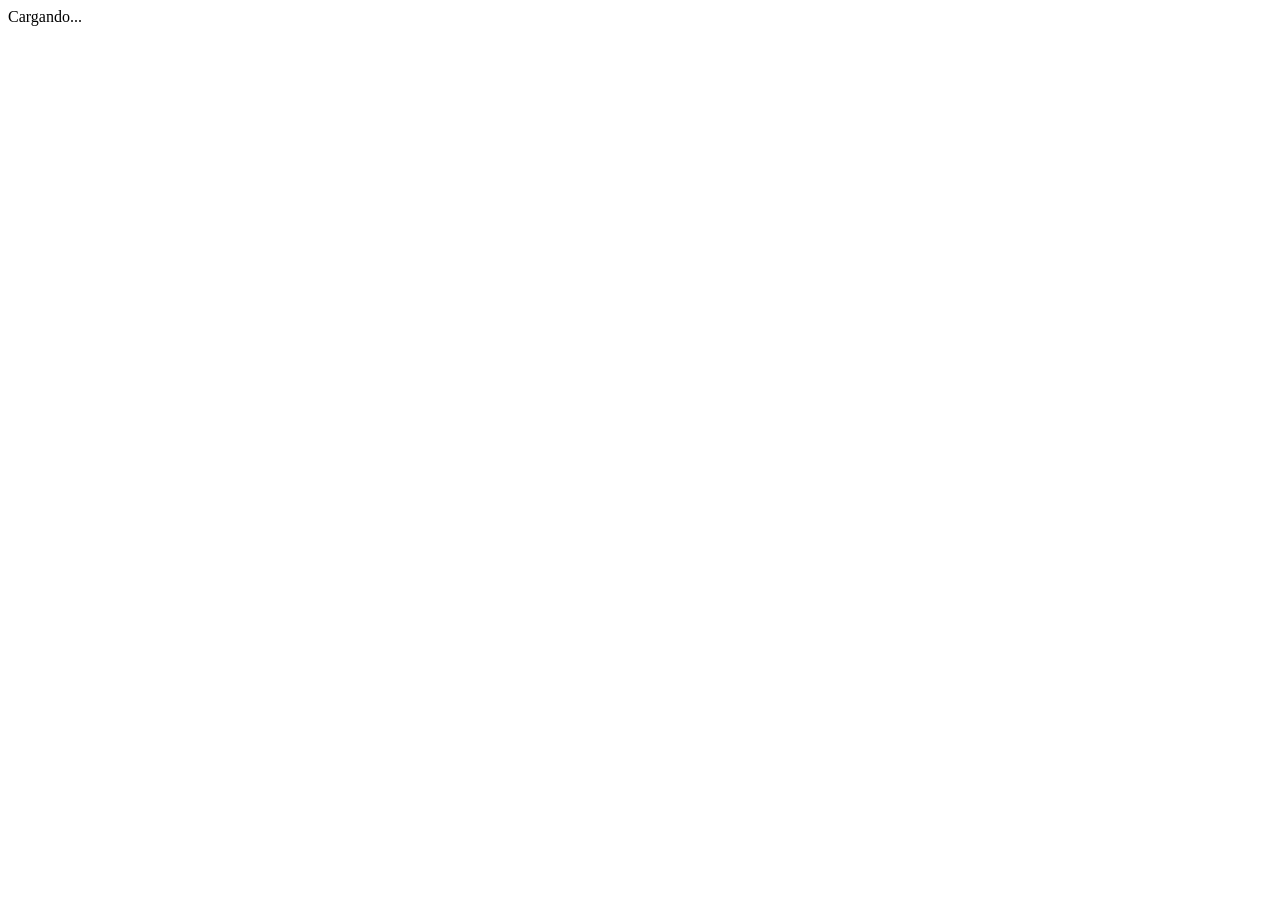
==== index.html @ 90dd74ba "Deploying to gh-pages from @ FedeCF03/Portfolio@6a8579803e5b51f67c76b9cbc4c2edbcc74ea799 🚀" ====
<!DOCTYPE html>
<html lang="es">

<head>
    <meta charset="utf-8" />
    <meta name="viewport" content="width=device-width, initial-scale=1.0" />
    <base href="/Portfolio/" />
    <link rel="stylesheet" href="app.css" />
    <link rel="stylesheet" href="FedePortfolio.Web.styles.css" />
    <link rel="icon" type="image/svg+xml" href="favicon.svg" />
    <meta name="description" content="Federico Caltabiano — Estudiante de Informática." />
    <meta name="author" content="Federico Caltabiano" />
    <meta property="og:title" content="Federico Caltabiano" />
    <meta property="og:description"
        content="Estudiante de informática construyendo infraestructura, redes y herramientas en La Plata." />
    <meta property="og:type" content="website" />
    <meta name="theme-color" content="#ffffff" />
    <title>Federico Caltabiano</title>
</head>

<body>
    <div id="app">Cargando...</div>

    <script src="_framework/blazor.webassembly.js"></script>
</body>

</html>
---- app.css ----
:root {
  --color-bg: #ffffff;
  --color-fg: #0a0a0a;
  --color-fg-muted: #6b6b6b;
  --color-fg-subtle: #9a9a9a;
  --color-border: #e5e5e5;
  --color-border-strong: #d4d4d4;
  --color-border-faint: #f0f0f0;
  --color-hover: #171717;
  --color-link: #0a0a0a;
  --color-code-bg: #f5f5f5;
  --color-code-fg: #1a1a1a;
  --color-selection-bg: #0a0a0a;
  --color-selection-fg: #ffffff;

  --font-sans: ui-sans-serif, -apple-system, BlinkMacSystemFont, "Inter", "Segoe UI", system-ui, "Helvetica Neue", Arial, sans-serif;
  --font-mono: ui-monospace, "JetBrains Mono", "SF Mono", Menlo, Monaco, Consolas, "Liberation Mono", "Courier New", monospace;

  --text-xs: 0.75rem;
  --text-sm: 0.8125rem;
  --text-base: 0.9375rem;
  --text-md: 1rem;
  --text-lg: 1.125rem;
  --text-xl: 1.5rem;
  --text-2xl: 2rem;
  --text-3xl: 2.75rem;
  --text-4xl: 3.75rem;

  --leading-tight: 1.1;
  --leading-snug: 1.25;
  --leading-normal: 1.5;
  --leading-relaxed: 1.65;

  --space-1: 0.25rem;
  --space-2: 0.5rem;
  --space-3: 0.75rem;
  --space-4: 1rem;
  --space-5: 1.25rem;
  --space-6: 1.5rem;
  --space-8: 2rem;
  --space-10: 2.5rem;
  --space-12: 3rem;
  --space-16: 4rem;
  --space-20: 5rem;
  --space-24: 6rem;

  --max-w-prose: 42rem;
  --max-w-content: 56rem;
  --border-thin: 1px solid var(--color-border);
  --border-thin-strong: 1px solid var(--color-border-strong);
}

*, *::before, *::after { box-sizing: border-box; }

html, body {
  margin: 0;
  padding: 0;
  background: var(--color-bg);
  color: var(--color-fg);
  font-family: var(--font-sans);
  font-size: var(--text-base);
  line-height: var(--leading-normal);
  -webkit-font-smoothing: antialiased;
  -moz-osx-font-smoothing: grayscale;
  text-rendering: optimizeLegibility;
  font-feature-settings: "ss01", "cv11";
}

::selection {
  background: var(--color-selection-bg);
  color: var(--color-selection-fg);
}

h1, h2, h3, h4, h5, h6 {
  margin: 0;
  font-weight: 600;
  letter-spacing: -0.02em;
  line-height: var(--leading-tight);
  color: var(--color-fg);
}

h1 { font-size: var(--text-3xl); font-weight: 700; letter-spacing: -0.035em; }
h2 { font-size: var(--text-lg); font-weight: 600; letter-spacing: -0.015em; }
h3 { font-size: var(--text-md); font-weight: 600; }
h4 { font-size: var(--text-base); font-weight: 600; }

p { margin: 0 0 var(--space-4) 0; }
p:last-child { margin-bottom: 0; }

a {
  color: var(--color-link);
  text-decoration: underline;
  text-underline-offset: 3px;
  text-decoration-thickness: 1px;
  text-decoration-color: var(--color-border-strong);
  transition: text-decoration-thickness 120ms ease, color 120ms ease, text-decoration-color 120ms ease;
}

a:hover, a:focus-visible {
  text-decoration-thickness: 2px;
  text-decoration-color: var(--color-fg);
  color: var(--color-hover);
  outline: none;
}

a:focus-visible {
  outline: 2px solid var(--color-fg);
  outline-offset: 2px;
  border-radius: 2px;
}

hr {
  border: 0;
  border-top: var(--border-thin);
  margin: var(--space-16) 0;
}

ul, ol {
  margin: 0;
  padding: 0;
  list-style: none;
}

code, kbd, pre, samp {
  font-family: var(--font-mono);
  font-size: 0.875em;
}

code {
  background: var(--color-code-bg);
  padding: 0.1em 0.35em;
  border-radius: 2px;
  color: var(--color-code-fg);
}

pre {
  margin: 0 0 var(--space-4) 0;
  padding: var(--space-4);
  background: var(--color-code-bg);
  border: var(--border-thin);
  border-radius: 2px;
  overflow-x: auto;
  line-height: var(--leading-snug);
}

pre code {
  background: transparent;
  padding: 0;
  border-radius: 0;
  font-size: var(--text-sm);
}

blockquote {
  margin: 0 0 var(--space-4) 0;
  padding: 0 0 0 var(--space-4);
  border-left: 2px solid var(--color-fg);
  color: var(--color-fg-muted);
  font-style: italic;
}

img, svg {
  max-width: 100%;
  height: auto;
  display: block;
}

button {
  font-family: inherit;
  font-size: inherit;
  color: inherit;
  background: none;
  border: 0;
  padding: 0;
  cursor: pointer;
}

.container {
  max-width: var(--max-w-content);
  margin: 0 auto;
  padding-inline: clamp(1rem, 4vw, 2rem);
}

.visually-hidden {
  position: absolute;
  width: 1px;
  height: 1px;
  padding: 0;
  margin: -1px;
  overflow: hidden;
  clip: rect(0, 0, 0, 0);
  white-space: nowrap;
  border: 0;
}

@media (max-width: 640px) {
  h1 { font-size: var(--text-2xl); }
  hr { margin: var(--space-12) 0; }
}
---- FedePortfolio.Web.styles.css ----
/* /Components/Layout/MainLayout.razor.rz.scp.css */
.site-header[b-6e2yhaq7nm] {
  border-bottom: var(--border-thin);
  position: sticky;
  top: 0;
  background: var(--color-bg);
  z-index: 10;
}

.site-header__inner[b-6e2yhaq7nm] {
  display: flex;
  align-items: baseline;
  justify-content: space-between;
  padding-block: var(--space-4);
  gap: var(--space-6);
}

.site-name[b-6e2yhaq7nm] {
  font-weight: 600;
  text-decoration: none;
  letter-spacing: -0.02em;
  color: var(--color-fg);
  font-size: var(--text-base);
}

.site-name:hover[b-6e2yhaq7nm] {
  text-decoration: underline;
  text-decoration-thickness: 1px;
  text-underline-offset: 4px;
}

.site-nav[b-6e2yhaq7nm] {
  display: flex;
  gap: var(--space-5);
  font-size: var(--text-sm);
}

.site-nav a[b-6e2yhaq7nm] {
  color: var(--color-fg-muted);
  text-decoration: none;
}

.site-nav a:hover[b-6e2yhaq7nm], .site-nav a:focus-visible[b-6e2yhaq7nm] {
  color: var(--color-fg);
  text-decoration: underline;
  text-underline-offset: 4px;
}

.site-main[b-6e2yhaq7nm] {
  padding-block: var(--space-12) var(--space-20);
  min-height: calc(100vh - 4rem - 4rem);
}

.site-footer[b-6e2yhaq7nm] {
  border-top: var(--border-thin);
  font-size: var(--text-xs);
  color: var(--color-fg-muted);
}

.site-footer__inner[b-6e2yhaq7nm] {
  display: flex;
  align-items: center;
  justify-content: space-between;
  padding-block: var(--space-4);
  gap: var(--space-4);
  font-family: var(--font-mono);
  flex-wrap: wrap;
}

.site-footer__col[b-6e2yhaq7nm] {
  display: inline-flex;
  align-items: center;
  gap: var(--space-2);
}

.site-footer a[b-6e2yhaq7nm] {
  color: var(--color-fg-muted);
  text-decoration: none;
}

.site-footer a:hover[b-6e2yhaq7nm] {
  color: var(--color-fg);
}

@media (max-width: 540px) {
  .site-header__inner[b-6e2yhaq7nm] { flex-direction: column; align-items: flex-start; gap: var(--space-3); }
  .site-footer__inner[b-6e2yhaq7nm] { flex-direction: column; align-items: flex-start; }
}
/* /Components/Pages/Error.razor.rz.scp.css */
.error-page[b-ncwd3dxemg] {
  padding-block: var(--space-20);
  text-align: left;
}

.error-page__code[b-ncwd3dxemg] {
  font-family: var(--font-mono);
  font-size: var(--text-sm);
  color: var(--color-fg-subtle);
  margin-bottom: var(--space-3);
}

.error-page h1[b-ncwd3dxemg] {
  font-size: var(--text-3xl);
  margin-bottom: var(--space-4);
  letter-spacing: -0.035em;
}

.error-page p[b-ncwd3dxemg] {
  color: var(--color-fg-muted);
  margin-bottom: var(--space-2);
}
/* /Components/Pages/Home.razor.rz.scp.css */
.hero[b-281oez92r0] {
  padding-top: var(--space-6);
}

.hero h1[b-281oez92r0] {
  font-size: var(--text-4xl);
  margin-bottom: var(--space-2);
  letter-spacing: -0.04em;
}

.hero__role[b-281oez92r0] {
  font-size: var(--text-md);
  color: var(--color-fg-muted);
  margin-bottom: var(--space-1);
}

.hero__location[b-281oez92r0] {
  font-size: var(--text-sm);
  color: var(--color-fg-subtle);
  margin-bottom: var(--space-10);
  font-family: var(--font-mono);
}

.hero__tagline[b-281oez92r0] {
  font-size: var(--text-xl);
  font-weight: 500;
  letter-spacing: -0.025em;
  max-width: 32ch;
  margin-bottom: var(--space-5);
  color: var(--color-fg);
}

.hero__description[b-281oez92r0] {
  font-size: var(--text-md);
  color: var(--color-fg-muted);
  max-width: 56ch;
  line-height: var(--leading-relaxed);
}

.hero__cta[b-281oez92r0] {
  margin-top: var(--space-6);
  font-size: var(--text-sm);
}

.section-title[b-281oez92r0] {
  font-size: var(--text-sm);
  text-transform: uppercase;
  letter-spacing: 0.12em;
  font-weight: 500;
  color: var(--color-fg-muted);
  margin-bottom: var(--space-6);
}

.section-foot[b-281oez92r0] {
  margin-top: var(--space-4);
  font-size: var(--text-sm);
}

.state[b-281oez92r0] {
  color: var(--color-fg-muted);
  font-size: var(--text-sm);
}

.project-list[b-281oez92r0],
.experience-list[b-281oez92r0],
.pr-list[b-281oez92r0],
.social-list[b-281oez92r0] {
  display: grid;
  gap: var(--space-6);
}

.project[b-281oez92r0],
.experience[b-281oez92r0] {
  border-top: var(--border-thin);
  padding-top: var(--space-4);
}

.project:first-child[b-281oez92r0],
.experience:first-child[b-281oez92r0],
.pr-list li:first-child[b-281oez92r0] {
  border-top: 0;
  padding-top: 0;
}

.project__name a[b-281oez92r0],
.pr__title a[b-281oez92r0] {
  text-decoration: none;
}

.project__name a:hover[b-281oez92r0],
.pr__title a:hover[b-281oez92r0] {
  text-decoration: underline;
  text-underline-offset: 4px;
}

.project__description[b-281oez92r0],
.experience__description[b-281oez92r0] {
  color: var(--color-fg-muted);
  font-size: var(--text-base);
  margin-top: var(--space-2);
  max-width: 60ch;
  line-height: var(--leading-relaxed);
}

.project__stack[b-281oez92r0],
.experience__stack[b-281oez92r0] {
  font-family: var(--font-mono);
  font-size: var(--text-xs);
  color: var(--color-fg-subtle);
  margin-top: var(--space-2);
}

.experience__role[b-281oez92r0] {
  color: var(--color-fg);
  font-size: var(--text-base);
  margin-top: var(--space-1);
}

.experience__period[b-281oez92r0] {
  font-family: var(--font-mono);
  font-size: var(--text-xs);
  color: var(--color-fg-subtle);
  margin-top: var(--space-1);
  margin-bottom: var(--space-2);
}

.pr__meta[b-281oez92r0] {
  font-family: var(--font-mono);
  font-size: var(--text-xs);
  color: var(--color-fg-subtle);
  margin-top: var(--space-1);
}

.social[b-281oez92r0] {
  display: grid;
  grid-template-columns: 8rem 1fr;
  align-items: baseline;
  gap: var(--space-3);
  border-top: var(--border-thin);
  padding-block: var(--space-3);
}

.social:first-child[b-281oez92r0] { border-top: 0; padding-top: 0; }

.social__label[b-281oez92r0] {
  font-size: var(--text-sm);
  color: var(--color-fg-muted);
}

.social a[b-281oez92r0] {
  text-decoration: none;
  font-size: var(--text-base);
}

.social a:hover[b-281oez92r0] {
  text-decoration: underline;
  text-underline-offset: 4px;
}

@media (max-width: 540px) {
  .hero h1[b-281oez92r0] { font-size: var(--text-3xl); }
  .hero__tagline[b-281oez92r0] { font-size: var(--text-lg); }
  .social[b-281oez92r0] { grid-template-columns: 1fr; gap: var(--space-1); }
}
/* /Components/Pages/NotFound.razor.rz.scp.css */
.not-found[b-e8iisefg8a] {
  padding-block: var(--space-20);
  text-align: left;
}

.not-found__code[b-e8iisefg8a] {
  font-family: var(--font-mono);
  font-size: var(--text-sm);
  color: var(--color-fg-subtle);
  margin-bottom: var(--space-3);
}

.not-found h1[b-e8iisefg8a] {
  font-size: var(--text-3xl);
  margin-bottom: var(--space-4);
  letter-spacing: -0.035em;
}

.not-found p[b-e8iisefg8a] {
  color: var(--color-fg-muted);
  margin-bottom: var(--space-2);
}
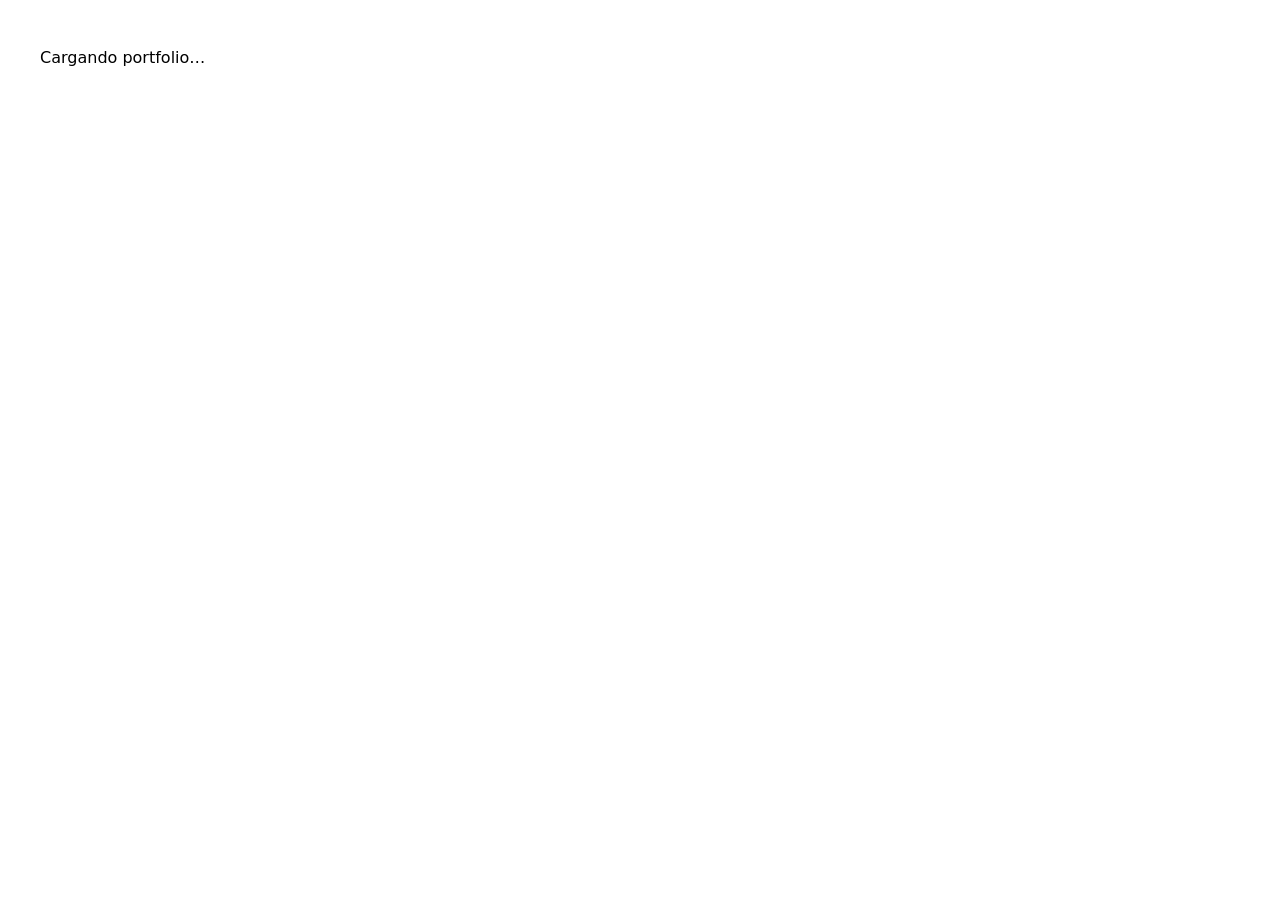
==== commit 35480766: "Deploying to gh-pages from @ FedeCF03/Portfolio@cc26bcd2c6fc84bdfcb33b1230564f71d67ed5df 🚀" ====
--- a/index.html
+++ b/index.html
@@ -5,21 +5,42 @@
     <meta charset="utf-8" />
     <meta name="viewport" content="width=device-width, initial-scale=1.0" />
     <base href="/Portfolio/" />
+    <meta name="color-scheme" content="light dark" />
+    <meta name="theme-color" content="#f7f4ee" media="(prefers-color-scheme: light)" />
+    <meta name="theme-color" content="#141311" media="(prefers-color-scheme: dark)" />
+
+    <title>Federico Caltabiano — Estudiante de Informática</title>
+    <meta name="description"
+        content="Portfolio de Federico Caltabiano, estudiante avanzado de Informática en la UNLP. Backend, sistemas paralelos, HPC y desarrollo de software en La Plata." />
+    <meta name="author" content="Federico Caltabiano" />
+    <link rel="canonical" href="https://fedecf03.github.io/Portfolio/" />
+    <link rel="alternate" type="application/pdf" href="Federico_Caltabiano.pdf"
+        title="CV de Federico Caltabiano" />
+
+    <meta property="og:locale" content="es_AR" />
+    <meta property="og:type" content="website" />
+    <meta property="og:site_name" content="Federico Caltabiano" />
+    <meta property="og:title" content="Federico Caltabiano — Estudiante de Informática" />
+    <meta property="og:description"
+        content="Backend, sistemas paralelos, HPC y desarrollo de software. Estudiante avanzado en la UNLP, La Plata." />
+    <meta property="og:url" content="https://fedecf03.github.io/Portfolio/" />
+    <meta name="twitter:card" content="summary" />
+    <meta name="twitter:title" content="Federico Caltabiano — Estudiante de Informática" />
+    <meta name="twitter:description"
+        content="Backend, sistemas paralelos, HPC y desarrollo de software. Estudiante avanzado en la UNLP, La Plata." />
+
+    <link rel="icon" type="image/svg+xml" href="favicon.svg" />
+    <link rel="preload" href="fonts/instrument-serif-latin.woff2" as="font" type="font/woff2" crossorigin />
+    <link rel="preload" href="fonts/instrument-serif-latin-italic.woff2" as="font" type="font/woff2" crossorigin />
+    <link rel="preload" href="fonts/inter-latin-var.woff2" as="font" type="font/woff2" crossorigin />
     <link rel="stylesheet" href="app.css" />
     <link rel="stylesheet" href="FedePortfolio.Web.styles.css" />
-    <link rel="icon" type="image/svg+xml" href="favicon.svg" />
-    <meta name="description" content="Federico Caltabiano — Estudiante de Informática." />
-    <meta name="author" content="Federico Caltabiano" />
-    <meta property="og:title" content="Federico Caltabiano" />
-    <meta property="og:description"
-        content="Estudiante de informática construyendo infraestructura, redes y herramientas en La Plata." />
-    <meta property="og:type" content="website" />
-    <meta name="theme-color" content="#ffffff" />
-    <title>Federico Caltabiano</title>
 </head>
 
 <body>
-    <div id="app">Cargando...</div>
+    <div id="app">
+        <p style="font-family: system-ui, sans-serif; padding: 2rem;">Cargando portfolio…</p>
+    </div>
 
     <script src="_framework/blazor.webassembly.js"></script>
 </body>
--- a/app.css
+++ b/app.css
@@ -1,35 +1,70 @@
+/* --------------------------------------------------------------------------
+   Tipografías (self-hosted, subset latin)
+   -------------------------------------------------------------------------- */
+@font-face {
+  font-family: "Instrument Serif";
+  src: url("fonts/instrument-serif-latin.woff2") format("woff2");
+  font-style: normal;
+  font-weight: 400;
+  font-display: swap;
+}
+
+@font-face {
+  font-family: "Instrument Serif";
+  src: url("fonts/instrument-serif-latin-italic.woff2") format("woff2");
+  font-style: italic;
+  font-weight: 400;
+  font-display: swap;
+}
+
+@font-face {
+  font-family: "Inter";
+  src: url("fonts/inter-latin-var.woff2") format("woff2");
+  font-style: normal;
+  font-weight: 300 700;
+  font-display: swap;
+}
+
+/* --------------------------------------------------------------------------
+   Design tokens
+   -------------------------------------------------------------------------- */
 :root {
-  --color-bg: #ffffff;
-  --color-fg: #0a0a0a;
-  --color-fg-muted: #6b6b6b;
-  --color-fg-subtle: #9a9a9a;
-  --color-border: #e5e5e5;
-  --color-border-strong: #d4d4d4;
-  --color-border-faint: #f0f0f0;
-  --color-hover: #171717;
-  --color-link: #0a0a0a;
-  --color-code-bg: #f5f5f5;
-  --color-code-fg: #1a1a1a;
-  --color-selection-bg: #0a0a0a;
-  --color-selection-fg: #ffffff;
-
-  --font-sans: ui-sans-serif, -apple-system, BlinkMacSystemFont, "Inter", "Segoe UI", system-ui, "Helvetica Neue", Arial, sans-serif;
-  --font-mono: ui-monospace, "JetBrains Mono", "SF Mono", Menlo, Monaco, Consolas, "Liberation Mono", "Courier New", monospace;
+  color-scheme: light dark;
+
+  --color-bg: #f7f4ee;
+  --color-bg-elevated: #fdfbf7;
+  --color-fg: #191714;
+  --color-fg-muted: #5a544a;
+  --color-fg-subtle: #6f695f;
+  --color-fg-inverse: #faf7f1;
+  --color-border: #e3ddd2;
+  --color-border-strong: #cbc3b5;
+  --color-accent: #a8431f;
+  --color-accent-soft: rgba(168, 67, 31, 0.09);
+  --color-accent-glow: rgba(168, 67, 31, 0.055);
+  --color-selection-bg: #191714;
+  --color-selection-fg: #f7f4ee;
+  --color-header-bg: rgba(247, 244, 238, 0.82);
+
+  --font-serif: "Instrument Serif", "Iowan Old Style", "Palatino Linotype", Palatino, Georgia, serif;
+  --font-sans: "Inter", ui-sans-serif, -apple-system, BlinkMacSystemFont, "Segoe UI", system-ui, sans-serif;
+  --font-mono: ui-monospace, "SFMono-Regular", "SF Mono", "JetBrains Mono", "Cascadia Code", Menlo, Consolas, monospace;
 
   --text-xs: 0.75rem;
-  --text-sm: 0.8125rem;
-  --text-base: 0.9375rem;
-  --text-md: 1rem;
-  --text-lg: 1.125rem;
+  --text-sm: 0.875rem;
+  --text-base: 1rem;
+  --text-md: 1.0625rem;
+  --text-lg: 1.25rem;
   --text-xl: 1.5rem;
   --text-2xl: 2rem;
   --text-3xl: 2.75rem;
   --text-4xl: 3.75rem;
-
-  --leading-tight: 1.1;
+  --text-display: clamp(3.4rem, 12.5vw, 9.5rem);
+
+  --leading-tight: 1.05;
   --leading-snug: 1.25;
-  --leading-normal: 1.5;
-  --leading-relaxed: 1.65;
+  --leading-normal: 1.55;
+  --leading-relaxed: 1.7;
 
   --space-1: 0.25rem;
   --space-2: 0.5rem;
@@ -44,26 +79,62 @@
   --space-20: 5rem;
   --space-24: 6rem;
 
-  --max-w-prose: 42rem;
-  --max-w-content: 56rem;
-  --border-thin: 1px solid var(--color-border);
-  --border-thin-strong: 1px solid var(--color-border-strong);
-}
-
-*, *::before, *::after { box-sizing: border-box; }
-
-html, body {
-  margin: 0;
-  padding: 0;
-  background: var(--color-bg);
+  --max-w-content: 64rem;
+  --shadow-card: 0 1px 2px rgba(25, 23, 20, 0.04), 0 12px 32px -20px rgba(25, 23, 20, 0.18);
+  --shadow-card-hover: 0 2px 4px rgba(25, 23, 20, 0.05), 0 24px 48px -24px rgba(25, 23, 20, 0.25);
+}
+
+@media (prefers-color-scheme: dark) {
+  :root {
+    --color-bg: #141311;
+    --color-bg-elevated: #1b1916;
+    --color-fg: #f2eee6;
+    --color-fg-muted: #b6afa4;
+    --color-fg-subtle: #918a7e;
+    --color-fg-inverse: #191714;
+    --color-border: #2b2823;
+    --color-border-strong: #423d36;
+    --color-accent: #e58f66;
+    --color-accent-soft: rgba(229, 143, 102, 0.11);
+    --color-accent-glow: rgba(229, 143, 102, 0.07);
+    --color-selection-bg: #e58f66;
+    --color-selection-fg: #191714;
+    --color-header-bg: rgba(20, 19, 17, 0.82);
+    --shadow-card: 0 1px 2px rgba(0, 0, 0, 0.2), 0 16px 40px -24px rgba(0, 0, 0, 0.6);
+    --shadow-card-hover: 0 2px 6px rgba(0, 0, 0, 0.25), 0 28px 60px -28px rgba(0, 0, 0, 0.7);
+  }
+}
+
+/* --------------------------------------------------------------------------
+   Reset y base
+   -------------------------------------------------------------------------- */
+*,
+*::before,
+*::after {
+  box-sizing: border-box;
+}
+
+html {
+  -webkit-text-size-adjust: 100%;
+  scroll-behavior: smooth;
+}
+
+body {
+  margin: 0;
+  min-height: 100vh;
+  background-color: var(--color-bg);
+  background-image: radial-gradient(58rem 38rem at 88% -12%, var(--color-accent-glow), transparent 68%);
+  background-repeat: no-repeat;
+  background-attachment: fixed;
   color: var(--color-fg);
   font-family: var(--font-sans);
   font-size: var(--text-base);
+  font-weight: 400;
   line-height: var(--leading-normal);
   -webkit-font-smoothing: antialiased;
   -moz-osx-font-smoothing: grayscale;
   text-rendering: optimizeLegibility;
-  font-feature-settings: "ss01", "cv11";
+  font-feature-settings: "ss01", "cv05", "cv11";
 }
 
 ::selection {
@@ -71,113 +142,124 @@
   color: var(--color-selection-fg);
 }
 
-h1, h2, h3, h4, h5, h6 {
-  margin: 0;
-  font-weight: 600;
-  letter-spacing: -0.02em;
+h1,
+h2,
+h3,
+h4,
+h5,
+h6 {
+  margin: 0;
+  font-family: var(--font-serif);
+  font-weight: 400;
   line-height: var(--leading-tight);
+  letter-spacing: -0.015em;
   color: var(--color-fg);
-}
-
-h1 { font-size: var(--text-3xl); font-weight: 700; letter-spacing: -0.035em; }
-h2 { font-size: var(--text-lg); font-weight: 600; letter-spacing: -0.015em; }
-h3 { font-size: var(--text-md); font-weight: 600; }
-h4 { font-size: var(--text-base); font-weight: 600; }
-
-p { margin: 0 0 var(--space-4) 0; }
-p:last-child { margin-bottom: 0; }
+  text-wrap: balance;
+}
+
+p {
+  margin: 0;
+  text-wrap: pretty;
+}
 
 a {
-  color: var(--color-link);
+  color: inherit;
   text-decoration: underline;
-  text-underline-offset: 3px;
   text-decoration-thickness: 1px;
   text-decoration-color: var(--color-border-strong);
-  transition: text-decoration-thickness 120ms ease, color 120ms ease, text-decoration-color 120ms ease;
-}
-
-a:hover, a:focus-visible {
-  text-decoration-thickness: 2px;
-  text-decoration-color: var(--color-fg);
-  color: var(--color-hover);
+  text-underline-offset: 3px;
+  transition: color 160ms ease, text-decoration-color 160ms ease;
+}
+
+a:hover {
+  color: var(--color-accent);
+  text-decoration-color: var(--color-accent);
+}
+
+:focus-visible {
+  outline: 2px solid var(--color-accent);
+  outline-offset: 3px;
+  border-radius: 2px;
+}
+
+/* FocusOnNavigate coloca el foco en el h1 al navegar. Es un foco
+   programático para lectores de pantalla, no una interacción visible. */
+h1:focus,
+h1:focus-visible,
+[tabindex="-1"]:focus,
+[tabindex="-1"]:focus-visible {
   outline: none;
 }
 
-a:focus-visible {
-  outline: 2px solid var(--color-fg);
-  outline-offset: 2px;
-  border-radius: 2px;
-}
-
-hr {
+ul,
+ol {
+  margin: 0;
+  padding: 0;
+  list-style: none;
+}
+
+img,
+svg {
+  display: block;
+  max-width: 100%;
+  height: auto;
+}
+
+button {
+  padding: 0;
   border: 0;
-  border-top: var(--border-thin);
-  margin: var(--space-16) 0;
-}
-
-ul, ol {
-  margin: 0;
-  padding: 0;
-  list-style: none;
-}
-
-code, kbd, pre, samp {
+  background: none;
+  color: inherit;
+  font: inherit;
+  cursor: pointer;
+}
+
+code,
+kbd,
+pre,
+samp {
   font-family: var(--font-mono);
   font-size: 0.875em;
 }
 
 code {
-  background: var(--color-code-bg);
   padding: 0.1em 0.35em;
-  border-radius: 2px;
-  color: var(--color-code-fg);
+  border-radius: 3px;
+  background: var(--color-accent-soft);
+  color: var(--color-fg);
 }
 
 pre {
-  margin: 0 0 var(--space-4) 0;
+  margin: 0 0 var(--space-4);
   padding: var(--space-4);
-  background: var(--color-code-bg);
-  border: var(--border-thin);
-  border-radius: 2px;
+  border: 1px solid var(--color-border);
+  border-radius: 4px;
+  background: var(--color-bg-elevated);
   overflow-x: auto;
   line-height: var(--leading-snug);
 }
 
 pre code {
+  padding: 0;
   background: transparent;
-  padding: 0;
-  border-radius: 0;
-  font-size: var(--text-sm);
 }
 
 blockquote {
-  margin: 0 0 var(--space-4) 0;
-  padding: 0 0 0 var(--space-4);
-  border-left: 2px solid var(--color-fg);
+  margin: 0 0 var(--space-4);
+  padding-left: var(--space-4);
+  border-left: 2px solid var(--color-accent);
   color: var(--color-fg-muted);
   font-style: italic;
 }
 
-img, svg {
-  max-width: 100%;
-  height: auto;
-  display: block;
-}
-
-button {
-  font-family: inherit;
-  font-size: inherit;
-  color: inherit;
-  background: none;
-  border: 0;
-  padding: 0;
-  cursor: pointer;
-}
-
+/* --------------------------------------------------------------------------
+   Utilidades
+   -------------------------------------------------------------------------- */
 .container {
+  width: 100%;
   max-width: var(--max-w-content);
-  margin: 0 auto;
-  padding-inline: clamp(1rem, 4vw, 2rem);
+  margin-inline: auto;
+  padding-inline: clamp(1.25rem, 5vw, 3rem);
 }
 
 .visually-hidden {
@@ -192,7 +274,16 @@
   border: 0;
 }
 
-@media (max-width: 640px) {
-  h1 { font-size: var(--text-2xl); }
-  hr { margin: var(--space-12) 0; }
-}
+@media (prefers-reduced-motion: reduce) {
+  html {
+    scroll-behavior: auto;
+  }
+
+  *,
+  *::before,
+  *::after {
+    animation-duration: 0.01ms !important;
+    animation-iteration-count: 1 !important;
+    transition-duration: 0.01ms !important;
+  }
+}
--- a/FedePortfolio.Web.styles.css
+++ b/FedePortfolio.Web.styles.css
@@ -1,299 +1,1051 @@
 /* /Components/Layout/MainLayout.razor.rz.scp.css */
+.page[b-6e2yhaq7nm] {
+  display: flex;
+  flex-direction: column;
+  min-height: 100vh;
+  min-height: 100dvh;
+}
+
+/* --------------------------------------------------------------------------
+   Skip link
+   -------------------------------------------------------------------------- */
+.skip-link[b-6e2yhaq7nm] {
+  position: fixed;
+  top: 0.75rem;
+  left: 0.75rem;
+  z-index: 100;
+  padding: 0.7rem 1rem;
+  border-radius: 4px;
+  background: var(--color-fg);
+  color: var(--color-bg);
+  font-size: var(--text-sm);
+  text-decoration: none;
+  transform: translateY(-200%);
+  transition: transform 180ms ease;
+}
+
+.skip-link:focus-visible[b-6e2yhaq7nm] {
+  color: var(--color-bg);
+  transform: translateY(0);
+}
+
+/* --------------------------------------------------------------------------
+   Header
+   -------------------------------------------------------------------------- */
 .site-header[b-6e2yhaq7nm] {
-  border-bottom: var(--border-thin);
   position: sticky;
   top: 0;
-  background: var(--color-bg);
-  z-index: 10;
+  z-index: 50;
+  border-bottom: 1px solid var(--color-border);
+  background: var(--color-header-bg);
+  -webkit-backdrop-filter: blur(14px) saturate(140%);
+  backdrop-filter: blur(14px) saturate(140%);
 }
 
 .site-header__inner[b-6e2yhaq7nm] {
+  display: flex;
+  align-items: center;
+  gap: 1.5rem;
+  padding-block: 0.8rem;
+}
+
+.brand[b-6e2yhaq7nm] {
+  display: inline-flex;
+  align-items: center;
+  gap: 0.65rem;
+  color: var(--color-fg);
+  text-decoration: none;
+}
+
+.brand__mark[b-6e2yhaq7nm] {
+  display: grid;
+  place-items: center;
+  width: 2rem;
+  height: 2rem;
+  padding-bottom: 0.08em;
+  border-radius: 5px;
+  background: var(--color-fg);
+  color: var(--color-bg);
+  font-family: var(--font-serif);
+  font-size: 1.1rem;
+  line-height: 1;
+  letter-spacing: -0.03em;
+  transition: background-color 180ms ease, color 180ms ease, transform 180ms ease;
+}
+
+.brand:hover[b-6e2yhaq7nm] {
+  color: var(--color-fg);
+}
+
+.brand:hover .brand__mark[b-6e2yhaq7nm] {
+  background: var(--color-accent);
+  color: var(--color-fg-inverse);
+  transform: rotate(-3deg);
+}
+
+.brand__name[b-6e2yhaq7nm] {
+  font-size: var(--text-sm);
+  font-weight: 500;
+  letter-spacing: -0.01em;
+}
+
+.site-nav[b-6e2yhaq7nm] {
+  display: flex;
+  align-items: center;
+  gap: 1.5rem;
+  margin-left: auto;
+}
+
+.site-nav a[b-6e2yhaq7nm] {
+  position: relative;
+  padding-block: 0.25rem;
+  color: var(--color-fg-muted);
+  font-size: var(--text-sm);
+  text-decoration: none;
+  transition: color 180ms ease;
+}
+
+.site-nav a[b-6e2yhaq7nm]::after {
+  content: "";
+  position: absolute;
+  right: 100%;
+  bottom: 0;
+  left: 0;
+  height: 1px;
+  background: currentColor;
+  transition: right 220ms ease;
+}
+
+.site-nav a:hover[b-6e2yhaq7nm],
+.site-nav a:focus-visible[b-6e2yhaq7nm] {
+  color: var(--color-fg);
+}
+
+.site-nav a:hover[b-6e2yhaq7nm]::after,
+.site-nav a:focus-visible[b-6e2yhaq7nm]::after {
+  right: 0;
+}
+
+.site-header__cta[b-6e2yhaq7nm] {
+  display: inline-flex;
+  align-items: center;
+  gap: 0.35rem;
+  padding-bottom: 0.15rem;
+  border-bottom: 1px solid var(--color-border-strong);
+  color: var(--color-fg);
+  font-size: var(--text-sm);
+  text-decoration: none;
+  white-space: nowrap;
+  transition: border-color 180ms ease, color 180ms ease;
+}
+
+.site-header__cta span[b-6e2yhaq7nm] {
+  transition: transform 180ms ease;
+}
+
+.site-header__cta:hover[b-6e2yhaq7nm] {
+  color: var(--color-accent);
+  border-color: var(--color-accent);
+}
+
+.site-header__cta:hover span[b-6e2yhaq7nm] {
+  transform: translateY(2px);
+}
+
+/* --------------------------------------------------------------------------
+   Main / footer
+   -------------------------------------------------------------------------- */
+.site-main[b-6e2yhaq7nm] {
+  flex: 1;
+  padding-block: clamp(2.5rem, 7vw, 5rem) clamp(4rem, 8vw, 7rem);
+}
+
+.site-footer[b-6e2yhaq7nm] {
+  border-top: 1px solid var(--color-border);
+}
+
+.site-footer__inner[b-6e2yhaq7nm] {
+  display: flex;
+  align-items: center;
+  justify-content: space-between;
+  flex-wrap: wrap;
+  gap: 0.75rem 1.5rem;
+  padding-block: 1.4rem;
+  color: var(--color-fg-subtle);
+  font-family: var(--font-mono);
+  font-size: var(--text-xs);
+}
+
+.site-footer__copy[b-6e2yhaq7nm] {
+  margin: 0;
+}
+
+.site-footer__meta[b-6e2yhaq7nm] {
+  display: flex;
+  align-items: center;
+  flex-wrap: wrap;
+  gap: 0.35rem 0.65rem;
+}
+
+.site-footer a[b-6e2yhaq7nm] {
+  color: var(--color-fg-muted);
+  text-decoration: none;
+}
+
+.site-footer a:hover[b-6e2yhaq7nm] {
+  color: var(--color-fg);
+  text-decoration: underline;
+  text-underline-offset: 3px;
+}
+
+/* --------------------------------------------------------------------------
+   Responsive
+   -------------------------------------------------------------------------- */
+@media (max-width: 760px) {
+  .site-header__cta[b-6e2yhaq7nm] {
+    display: none;
+  }
+
+  .site-nav[b-6e2yhaq7nm] {
+    gap: 1.1rem;
+  }
+}
+
+@media (max-width: 560px) {
+  .site-header__inner[b-6e2yhaq7nm] {
+    gap: 1rem;
+  }
+
+  .brand__name[b-6e2yhaq7nm] {
+    display: none;
+  }
+
+  .site-nav[b-6e2yhaq7nm] {
+    gap: 0.9rem;
+  }
+
+  .site-nav a[b-6e2yhaq7nm] {
+    font-size: 0.78rem;
+  }
+
+  .site-footer__inner[b-6e2yhaq7nm] {
+    flex-direction: column;
+    align-items: flex-start;
+  }
+}
+/* /Components/Pages/Error.razor.rz.scp.css */
+.error-page[b-ncwd3dxemg] {
+  max-width: 40rem;
+  padding-block: clamp(3rem, 10vw, 7rem);
+}
+
+.error-page__code[b-ncwd3dxemg] {
+  margin-bottom: 1.5rem;
+  color: var(--color-accent);
+  font-family: var(--font-mono);
+  font-size: var(--text-xs);
+  letter-spacing: 0.12em;
+}
+
+.error-page h1[b-ncwd3dxemg] {
+  margin-bottom: 1.25rem;
+  font-size: clamp(2.5rem, 6vw, 4.5rem);
+  line-height: 0.98;
+  letter-spacing: -0.03em;
+}
+
+.error-page p:not(.error-page__code)[b-ncwd3dxemg] {
+  max-width: 44ch;
+  color: var(--color-fg-muted);
+  line-height: var(--leading-relaxed);
+}
+
+.error-page__back[b-ncwd3dxemg] {
+  display: inline-flex;
+  align-items: center;
+  gap: 0.5rem;
+  margin-top: 2rem;
+  padding-bottom: 0.15rem;
+  border-bottom: 1px solid var(--color-border-strong);
+  font-size: var(--text-sm);
+  text-decoration: none;
+  transition: border-color 160ms ease, color 160ms ease;
+}
+
+.error-page__back:hover[b-ncwd3dxemg] {
+  border-color: var(--color-accent);
+}
+/* /Components/Pages/Home.razor.rz.scp.css */
+/* --------------------------------------------------------------------------
+   Hero
+   -------------------------------------------------------------------------- */
+.hero[b-281oez92r0] {
+  padding-top: clamp(0.5rem, 2vw, 1.5rem);
+  padding-bottom: clamp(3.5rem, 8vw, 6rem);
+}
+
+.hero__eyebrow[b-281oez92r0] {
+  display: flex;
+  align-items: center;
+  gap: 0.65rem;
+  margin-bottom: clamp(1.75rem, 4.5vw, 3rem);
+  color: var(--color-fg-subtle);
+  font-family: var(--font-mono);
+  font-size: var(--text-xs);
+  letter-spacing: 0.08em;
+  text-transform: uppercase;
+}
+
+.hero__dot[b-281oez92r0] {
+  width: 7px;
+  height: 7px;
+  border-radius: 50%;
+  background: var(--color-accent);
+  box-shadow: 0 0 0 4px var(--color-accent-soft);
+}
+
+.hero__eyebrow-sep[b-281oez92r0] {
+  color: var(--color-border-strong);
+}
+
+.hero__title[b-281oez92r0] {
+  display: flex;
+  flex-direction: column;
+  margin: 0 0 clamp(2rem, 5vw, 3.5rem);
+  font-family: var(--font-serif);
+  font-size: var(--text-display);
+  font-weight: 400;
+  line-height: 0.85;
+  letter-spacing: -0.035em;
+}
+
+.hero__title span[b-281oez92r0],
+.hero__title em[b-281oez92r0] {
+  display: block;
+}
+
+.hero__title em[b-281oez92r0] {
+  margin-left: clamp(1rem, 6vw, 6rem);
+  font-style: italic;
+}
+
+.hero__grid[b-281oez92r0] {
+  display: grid;
+  grid-template-columns: minmax(0, 1.4fr) minmax(17rem, 0.6fr);
+  align-items: start;
+  gap: clamp(2.5rem, 6vw, 6rem);
+}
+
+.hero__role[b-281oez92r0] {
+  display: flex;
+  align-items: center;
+  gap: 0.75rem;
+  margin-bottom: 1.25rem;
+  color: var(--color-fg-subtle);
+  font-family: var(--font-mono);
+  font-size: var(--text-xs);
+  line-height: 1.5;
+  letter-spacing: 0.1em;
+  text-transform: uppercase;
+}
+
+.hero__role[b-281oez92r0]::before {
+  content: "";
+  flex: 0 0 auto;
+  width: 2rem;
+  height: 1px;
+  background: var(--color-accent);
+}
+
+.hero__statement[b-281oez92r0] {
+  max-width: 20ch;
+  margin-bottom: 1.5rem;
+  font-family: var(--font-serif);
+  font-size: clamp(1.75rem, 3.6vw, 2.75rem);
+  font-style: italic;
+  line-height: 1.05;
+  letter-spacing: -0.02em;
+}
+
+.hero__description[b-281oez92r0] {
+  max-width: 54ch;
+  color: var(--color-fg-muted);
+  font-size: var(--text-base);
+  line-height: var(--leading-relaxed);
+}
+
+.hero__actions[b-281oez92r0] {
+  display: flex;
+  flex-wrap: wrap;
+  align-items: center;
+  gap: 0.75rem;
+  margin-top: 2rem;
+}
+
+.hero__link[b-281oez92r0] {
+  display: inline-flex;
+  align-items: center;
+  gap: 0.35rem;
+  padding: 0.6rem 0.25rem;
+  font-size: var(--text-sm);
+  text-decoration-color: var(--color-border-strong);
+  text-underline-offset: 4px;
+}
+
+.hero__link span[b-281oez92r0] {
+  transition: transform 180ms ease;
+}
+
+.hero__link:hover span[b-281oez92r0] {
+  transform: translate(2px, -2px);
+}
+
+/* --------------------------------------------------------------------------
+   Botones
+   -------------------------------------------------------------------------- */
+.button[b-281oez92r0] {
+  display: inline-flex;
+  align-items: center;
+  justify-content: center;
+  gap: 0.6rem;
+  min-height: 2.75rem;
+  padding: 0.7rem 1.15rem;
+  border: 1px solid transparent;
+  border-radius: 4px;
+  font-size: var(--text-sm);
+  font-weight: 500;
+  line-height: 1;
+  text-decoration: none;
+  transition: background-color 200ms ease, border-color 200ms ease, color 200ms ease, transform 200ms ease;
+}
+
+.button--solid[b-281oez92r0] {
+  border-color: var(--color-fg);
+  background: var(--color-fg);
+  color: var(--color-bg);
+}
+
+.button--solid:hover[b-281oez92r0] {
+  border-color: var(--color-accent);
+  background: var(--color-accent);
+  color: var(--color-fg-inverse);
+  transform: translateY(-1px);
+}
+
+.button--ghost[b-281oez92r0] {
+  border-color: var(--color-border-strong);
+  color: var(--color-fg);
+}
+
+.button--ghost:hover[b-281oez92r0] {
+  border-color: var(--color-fg);
+  background: var(--color-bg-elevated);
+  color: var(--color-fg);
+  transform: translateY(-1px);
+}
+
+.button__icon[b-281oez92r0] {
+  font-size: 0.95em;
+  transition: transform 200ms ease;
+}
+
+.button--solid:hover .button__icon[b-281oez92r0] {
+  transform: translateY(2px);
+}
+
+.button--ghost:hover .button__icon[b-281oez92r0] {
+  transform: translate(2px, -2px);
+}
+
+/* --------------------------------------------------------------------------
+   Ficha de datos
+   -------------------------------------------------------------------------- */
+.facts[b-281oez92r0] {
+  position: relative;
+  padding: 1.5rem;
+  border: 1px solid var(--color-border);
+  border-radius: 6px;
+  background: var(--color-bg-elevated);
+  box-shadow: var(--shadow-card);
+  overflow: hidden;
+}
+
+.facts[b-281oez92r0]::before {
+  content: "";
+  position: absolute;
+  inset: 0 0 auto;
+  height: 2px;
+  background: var(--color-accent);
+}
+
+.facts__list[b-281oez92r0] {
+  margin: 0;
+}
+
+.facts__item[b-281oez92r0] {
+  display: grid;
+  grid-template-columns: 5.5rem minmax(0, 1fr);
+  gap: 0.75rem;
+  padding-block: 0.85rem;
+  border-bottom: 1px solid var(--color-border);
+}
+
+.facts__item:first-child[b-281oez92r0] {
+  padding-top: 0.15rem;
+}
+
+.facts__item:last-child[b-281oez92r0] {
+  padding-bottom: 0;
+  border-bottom: 0;
+}
+
+.facts dt[b-281oez92r0] {
+  padding-top: 0.15rem;
+  color: var(--color-fg-subtle);
+  font-family: var(--font-mono);
+  font-size: 0.625rem;
+  letter-spacing: 0.1em;
+  text-transform: uppercase;
+}
+
+.facts dd[b-281oez92r0] {
+  margin: 0;
+  font-size: var(--text-sm);
+  line-height: 1.5;
+}
+
+.facts a[b-281oez92r0] {
+  border-bottom: 1px solid var(--color-border-strong);
+  text-decoration: none;
+  transition: border-color 160ms ease, color 160ms ease;
+}
+
+.facts a:hover[b-281oez92r0] {
+  border-color: var(--color-accent);
+}
+
+/* --------------------------------------------------------------------------
+   Secciones
+   -------------------------------------------------------------------------- */
+.section[b-281oez92r0] {
+  padding-top: clamp(3.5rem, 8vw, 6rem);
+  border-top: 1px solid var(--color-border);
+  scroll-margin-top: 5.5rem;
+}
+
+.section-head[b-281oez92r0] {
+  display: flex;
+  align-items: baseline;
+  gap: 0.9rem;
+  margin-bottom: clamp(1.75rem, 4vw, 2.75rem);
+}
+
+.section-head__index[b-281oez92r0] {
+  color: var(--color-accent);
+  font-family: var(--font-mono);
+  font-size: var(--text-xs);
+  letter-spacing: 0.06em;
+}
+
+.section-head__title[b-281oez92r0] {
+  font-size: clamp(1.9rem, 4vw, 2.6rem);
+  line-height: 1;
+  letter-spacing: -0.025em;
+}
+
+.section-head__meta[b-281oez92r0] {
+  margin-left: auto;
+  color: var(--color-fg-subtle);
+  font-family: var(--font-mono);
+  font-size: 0.625rem;
+  letter-spacing: 0.12em;
+  text-transform: uppercase;
+  white-space: nowrap;
+}
+
+/* --------------------------------------------------------------------------
+   Proyectos
+   -------------------------------------------------------------------------- */
+.projects[b-281oez92r0] {
+  display: grid;
+  grid-template-columns: repeat(2, minmax(0, 1fr));
+  gap: 1rem;
+}
+
+.projects__more[b-281oez92r0] {
+  margin-top: 1.25rem;
+  color: var(--color-fg-subtle);
+  font-family: var(--font-mono);
+  font-size: var(--text-xs);
+}
+
+.projects__more a[b-281oez92r0] {
+  padding-bottom: 0.1rem;
+  border-bottom: 1px solid var(--color-border-strong);
+  color: var(--color-fg);
+  text-decoration: none;
+  transition: border-color 160ms ease, color 160ms ease;
+}
+
+.projects__more a:hover[b-281oez92r0] {
+  border-color: var(--color-accent);
+}
+
+.project[b-281oez92r0] {
+  display: flex;
+  border: 1px solid var(--color-border);
+  border-radius: 6px;
+  background: var(--color-bg-elevated);
+  box-shadow: var(--shadow-card);
+  overflow: hidden;
+  transition: border-color 250ms ease, box-shadow 250ms ease, transform 250ms ease;
+}
+
+.project:hover[b-281oez92r0] {
+  border-color: var(--color-border-strong);
+  box-shadow: var(--shadow-card-hover);
+  transform: translateY(-3px);
+}
+
+.project__link[b-281oez92r0] {
+  display: flex;
+  flex-direction: column;
+  width: 100%;
+  padding: 1.5rem;
+  text-decoration: none;
+}
+
+.project__top[b-281oez92r0] {
   display: flex;
   align-items: baseline;
   justify-content: space-between;
-  padding-block: var(--space-4);
-  gap: var(--space-6);
-}
-
-.site-name[b-6e2yhaq7nm] {
+  gap: 1rem;
+  margin-bottom: 2.25rem;
+  color: var(--color-fg-subtle);
+  font-family: var(--font-mono);
+  font-size: 0.625rem;
+  letter-spacing: 0.1em;
+  text-transform: uppercase;
+}
+
+.project__index[b-281oez92r0] {
+  color: var(--color-accent);
+}
+
+.project__cta[b-281oez92r0] {
+  display: inline-flex;
+  align-items: center;
+  gap: 0.35rem;
+  transition: color 200ms ease;
+}
+
+.project__cta span[b-281oez92r0] {
+  transition: transform 200ms ease;
+}
+
+.project:hover .project__cta[b-281oez92r0] {
+  color: var(--color-accent);
+}
+
+.project:hover .project__cta span[b-281oez92r0] {
+  transform: translate(2px, -2px);
+}
+
+.project__name[b-281oez92r0] {
+  margin-bottom: 0.8rem;
+  font-family: var(--font-serif);
+  font-size: clamp(1.6rem, 2.6vw, 2.05rem);
+  line-height: 1.05;
+  letter-spacing: -0.02em;
+}
+
+.project__description[b-281oez92r0] {
+  color: var(--color-fg-muted);
+  font-size: var(--text-sm);
+  line-height: var(--leading-relaxed);
+}
+
+.tags[b-281oez92r0] {
+  display: flex;
+  flex-wrap: wrap;
+  gap: 0.4rem;
+  margin-top: 1.1rem;
+}
+
+.project .tags[b-281oez92r0] {
+  margin-top: auto;
+  padding-top: 1.5rem;
+}
+
+.tag[b-281oez92r0] {
+  padding: 0.24rem 0.6rem;
+  border: 1px solid var(--color-border);
+  border-radius: 999px;
+  background: var(--color-bg);
+  color: var(--color-fg-subtle);
+  font-family: var(--font-mono);
+  font-size: 0.6875rem;
+  line-height: 1.5;
+}
+
+/* --------------------------------------------------------------------------
+   Trayectoria
+   -------------------------------------------------------------------------- */
+.timeline[b-281oez92r0] {
+  display: grid;
+  gap: 0;
+}
+
+.timeline__item[b-281oez92r0] {
+  display: grid;
+  grid-template-columns: 1.25rem minmax(0, 1fr);
+  gap: 0 1.25rem;
+  padding-bottom: 2.75rem;
+}
+
+.timeline__item:last-child[b-281oez92r0] {
+  padding-bottom: 0;
+}
+
+.timeline__rail[b-281oez92r0] {
+  position: relative;
+  display: block;
+}
+
+.timeline__rail[b-281oez92r0]::before {
+  content: "";
+  position: absolute;
+  top: 0.35rem;
+  bottom: -2.75rem;
+  left: 50%;
+  width: 1px;
+  background: var(--color-border-strong);
+  transform: translateX(-50%);
+}
+
+.timeline__item:last-child .timeline__rail[b-281oez92r0]::before {
+  display: none;
+}
+
+.timeline__dot[b-281oez92r0] {
+  display: block;
+  width: 9px;
+  height: 9px;
+  margin: 0.35rem auto 0;
+  border: 1.5px solid var(--color-accent);
+  border-radius: 50%;
+  background: var(--color-bg);
+  box-shadow: 0 0 0 4px var(--color-accent-soft);
+}
+
+.timeline__head[b-281oez92r0] {
+  display: flex;
+  align-items: baseline;
+  justify-content: space-between;
+  gap: 1.5rem;
+}
+
+.timeline__role[b-281oez92r0] {
+  font-family: var(--font-sans);
+  font-size: 1.05rem;
   font-weight: 600;
-  text-decoration: none;
-  letter-spacing: -0.02em;
-  color: var(--color-fg);
-  font-size: var(--text-base);
-}
-
-.site-name:hover[b-6e2yhaq7nm] {
-  text-decoration: underline;
-  text-decoration-thickness: 1px;
-  text-underline-offset: 4px;
-}
-
-.site-nav[b-6e2yhaq7nm] {
-  display: flex;
-  gap: var(--space-5);
-  font-size: var(--text-sm);
-}
-
-.site-nav a[b-6e2yhaq7nm] {
+  line-height: 1.35;
+  letter-spacing: -0.01em;
+}
+
+.timeline__period[b-281oez92r0] {
+  flex: 0 0 auto;
+  color: var(--color-fg-subtle);
+  font-family: var(--font-mono);
+  font-size: 0.6875rem;
+  letter-spacing: 0.02em;
+  white-space: nowrap;
+}
+
+.timeline__company[b-281oez92r0] {
+  margin-top: 0.2rem;
+  color: var(--color-accent);
+  font-family: var(--font-serif);
+  font-size: 1.15rem;
+  font-style: italic;
+}
+
+.timeline__description[b-281oez92r0] {
+  max-width: 60ch;
+  margin-top: 0.8rem;
   color: var(--color-fg-muted);
-  text-decoration: none;
-}
-
-.site-nav a:hover[b-6e2yhaq7nm], .site-nav a:focus-visible[b-6e2yhaq7nm] {
-  color: var(--color-fg);
-  text-decoration: underline;
-  text-underline-offset: 4px;
-}
-
-.site-main[b-6e2yhaq7nm] {
-  padding-block: var(--space-12) var(--space-20);
-  min-height: calc(100vh - 4rem - 4rem);
-}
-
-.site-footer[b-6e2yhaq7nm] {
-  border-top: var(--border-thin);
-  font-size: var(--text-xs);
-  color: var(--color-fg-muted);
-}
-
-.site-footer__inner[b-6e2yhaq7nm] {
-  display: flex;
-  align-items: center;
-  justify-content: space-between;
-  padding-block: var(--space-4);
-  gap: var(--space-4);
-  font-family: var(--font-mono);
-  flex-wrap: wrap;
-}
-
-.site-footer__col[b-6e2yhaq7nm] {
-  display: inline-flex;
-  align-items: center;
-  gap: var(--space-2);
-}
-
-.site-footer a[b-6e2yhaq7nm] {
-  color: var(--color-fg-muted);
-  text-decoration: none;
-}
-
-.site-footer a:hover[b-6e2yhaq7nm] {
-  color: var(--color-fg);
-}
-
-@media (max-width: 540px) {
-  .site-header__inner[b-6e2yhaq7nm] { flex-direction: column; align-items: flex-start; gap: var(--space-3); }
-  .site-footer__inner[b-6e2yhaq7nm] { flex-direction: column; align-items: flex-start; }
-}
-/* /Components/Pages/Error.razor.rz.scp.css */
-.error-page[b-ncwd3dxemg] {
-  padding-block: var(--space-20);
-  text-align: left;
-}
-
-.error-page__code[b-ncwd3dxemg] {
-  font-family: var(--font-mono);
-  font-size: var(--text-sm);
+  font-size: var(--text-sm);
+  line-height: var(--leading-relaxed);
+}
+
+/* --------------------------------------------------------------------------
+   Contacto
+   -------------------------------------------------------------------------- */
+.contact[b-281oez92r0] {
+  display: grid;
+  grid-template-columns: minmax(0, 0.9fr) minmax(0, 1.1fr);
+  align-items: start;
+  gap: clamp(2rem, 6vw, 6rem);
+}
+
+.contact__lead[b-281oez92r0] {
+  font-family: var(--font-serif);
+  font-size: clamp(2.4rem, 5.2vw, 4.25rem);
+  line-height: 0.95;
+  letter-spacing: -0.03em;
+}
+
+.contact__lead em[b-281oez92r0] {
+  color: var(--color-accent);
+  font-style: italic;
+}
+
+.contact__links[b-281oez92r0] {
+  border-top: 1px solid var(--color-border-strong);
+}
+
+.contact__link[b-281oez92r0] {
+  display: grid;
+  grid-template-columns: 6rem minmax(0, 1fr) auto;
+  align-items: center;
+  gap: 1rem;
+  padding: 1.1rem 0.25rem;
+  border-bottom: 1px solid var(--color-border);
+  text-decoration: none;
+  transition: background-color 200ms ease, color 200ms ease;
+}
+
+.contact__link:hover[b-281oez92r0] {
+  background: var(--color-accent-soft);
+}
+
+.contact__label[b-281oez92r0] {
   color: var(--color-fg-subtle);
-  margin-bottom: var(--space-3);
-}
-
-.error-page h1[b-ncwd3dxemg] {
-  font-size: var(--text-3xl);
-  margin-bottom: var(--space-4);
-  letter-spacing: -0.035em;
-}
-
-.error-page p[b-ncwd3dxemg] {
-  color: var(--color-fg-muted);
-  margin-bottom: var(--space-2);
-}
-/* /Components/Pages/Home.razor.rz.scp.css */
-.hero[b-281oez92r0] {
-  padding-top: var(--space-6);
-}
-
-.hero h1[b-281oez92r0] {
-  font-size: var(--text-4xl);
-  margin-bottom: var(--space-2);
-  letter-spacing: -0.04em;
-}
-
-.hero__role[b-281oez92r0] {
-  font-size: var(--text-md);
-  color: var(--color-fg-muted);
-  margin-bottom: var(--space-1);
-}
-
-.hero__location[b-281oez92r0] {
-  font-size: var(--text-sm);
-  color: var(--color-fg-subtle);
-  margin-bottom: var(--space-10);
-  font-family: var(--font-mono);
-}
-
-.hero__tagline[b-281oez92r0] {
-  font-size: var(--text-xl);
-  font-weight: 500;
-  letter-spacing: -0.025em;
-  max-width: 32ch;
-  margin-bottom: var(--space-5);
-  color: var(--color-fg);
-}
-
-.hero__description[b-281oez92r0] {
-  font-size: var(--text-md);
-  color: var(--color-fg-muted);
-  max-width: 56ch;
-  line-height: var(--leading-relaxed);
-}
-
-.hero__cta[b-281oez92r0] {
-  margin-top: var(--space-6);
-  font-size: var(--text-sm);
-}
-
-.section-title[b-281oez92r0] {
-  font-size: var(--text-sm);
+  font-family: var(--font-mono);
+  font-size: 0.625rem;
+  letter-spacing: 0.1em;
   text-transform: uppercase;
-  letter-spacing: 0.12em;
-  font-weight: 500;
-  color: var(--color-fg-muted);
-  margin-bottom: var(--space-6);
-}
-
-.section-foot[b-281oez92r0] {
-  margin-top: var(--space-4);
-  font-size: var(--text-sm);
-}
-
-.state[b-281oez92r0] {
-  color: var(--color-fg-muted);
-  font-size: var(--text-sm);
-}
-
-.project-list[b-281oez92r0],
-.experience-list[b-281oez92r0],
-.pr-list[b-281oez92r0],
-.social-list[b-281oez92r0] {
-  display: grid;
-  gap: var(--space-6);
-}
-
-.project[b-281oez92r0],
-.experience[b-281oez92r0] {
-  border-top: var(--border-thin);
-  padding-top: var(--space-4);
-}
-
-.project:first-child[b-281oez92r0],
-.experience:first-child[b-281oez92r0],
-.pr-list li:first-child[b-281oez92r0] {
-  border-top: 0;
-  padding-top: 0;
-}
-
-.project__name a[b-281oez92r0],
-.pr__title a[b-281oez92r0] {
-  text-decoration: none;
-}
-
-.project__name a:hover[b-281oez92r0],
-.pr__title a:hover[b-281oez92r0] {
-  text-decoration: underline;
-  text-underline-offset: 4px;
-}
-
-.project__description[b-281oez92r0],
-.experience__description[b-281oez92r0] {
-  color: var(--color-fg-muted);
-  font-size: var(--text-base);
-  margin-top: var(--space-2);
-  max-width: 60ch;
-  line-height: var(--leading-relaxed);
-}
-
-.project__stack[b-281oez92r0],
-.experience__stack[b-281oez92r0] {
-  font-family: var(--font-mono);
-  font-size: var(--text-xs);
-  color: var(--color-fg-subtle);
-  margin-top: var(--space-2);
-}
-
-.experience__role[b-281oez92r0] {
-  color: var(--color-fg);
-  font-size: var(--text-base);
-  margin-top: var(--space-1);
-}
-
-.experience__period[b-281oez92r0] {
-  font-family: var(--font-mono);
-  font-size: var(--text-xs);
-  color: var(--color-fg-subtle);
-  margin-top: var(--space-1);
-  margin-bottom: var(--space-2);
-}
-
-.pr__meta[b-281oez92r0] {
-  font-family: var(--font-mono);
-  font-size: var(--text-xs);
-  color: var(--color-fg-subtle);
-  margin-top: var(--space-1);
-}
-
-.social[b-281oez92r0] {
-  display: grid;
-  grid-template-columns: 8rem 1fr;
-  align-items: baseline;
-  gap: var(--space-3);
-  border-top: var(--border-thin);
-  padding-block: var(--space-3);
-}
-
-.social:first-child[b-281oez92r0] { border-top: 0; padding-top: 0; }
-
-.social__label[b-281oez92r0] {
-  font-size: var(--text-sm);
-  color: var(--color-fg-muted);
-}
-
-.social a[b-281oez92r0] {
-  text-decoration: none;
-  font-size: var(--text-base);
-}
-
-.social a:hover[b-281oez92r0] {
-  text-decoration: underline;
-  text-underline-offset: 4px;
-}
-
-@media (max-width: 540px) {
-  .hero h1[b-281oez92r0] { font-size: var(--text-3xl); }
-  .hero__tagline[b-281oez92r0] { font-size: var(--text-lg); }
-  .social[b-281oez92r0] { grid-template-columns: 1fr; gap: var(--space-1); }
+}
+
+.contact__handle[b-281oez92r0] {
+  font-size: var(--text-sm);
+  overflow-wrap: anywhere;
+}
+
+.contact__arrow[b-281oez92r0] {
+  font-size: 0.95rem;
+  transition: transform 200ms ease;
+}
+
+.contact__link:hover .contact__arrow[b-281oez92r0] {
+  transform: translate(3px, -3px);
+}
+
+.contact__link--download:hover .contact__arrow[b-281oez92r0] {
+  transform: translateY(3px);
+}
+
+/* --------------------------------------------------------------------------
+   Animaciones
+   -------------------------------------------------------------------------- */
+@keyframes rise-b-281oez92r0 {
+  from {
+    opacity: 0;
+    transform: translateY(14px);
+  }
+
+  to {
+    opacity: 1;
+    transform: translateY(0);
+  }
+}
+
+@keyframes breathe-b-281oez92r0 {
+  0%,
+  100% {
+    box-shadow: 0 0 0 4px var(--color-accent-soft);
+  }
+
+  50% {
+    box-shadow: 0 0 0 7px transparent;
+  }
+}
+
+@media (prefers-reduced-motion: no-preference) {
+  .reveal[b-281oez92r0] {
+    animation: rise-b-281oez92r0 700ms cubic-bezier(0.22, 0.61, 0.36, 1) both;
+  }
+
+  .hero__eyebrow.reveal[b-281oez92r0] {
+    animation-delay: 40ms;
+  }
+
+  .hero__title.reveal[b-281oez92r0] {
+    animation-delay: 100ms;
+  }
+
+  .hero__grid .reveal:nth-child(1)[b-281oez92r0] {
+    animation-delay: 190ms;
+  }
+
+  .hero__grid .reveal:nth-child(2)[b-281oez92r0] {
+    animation-delay: 270ms;
+  }
+
+  .hero__dot[b-281oez92r0] {
+    animation: breathe-b-281oez92r0 2600ms ease-in-out infinite;
+  }
+}
+
+/* --------------------------------------------------------------------------
+   Responsive
+   -------------------------------------------------------------------------- */
+@media (max-width: 900px) {
+  .hero__grid[b-281oez92r0] {
+    grid-template-columns: 1fr;
+    gap: 2.5rem;
+  }
+
+  .facts[b-281oez92r0] {
+    max-width: 32rem;
+  }
+
+  .contact[b-281oez92r0] {
+    grid-template-columns: 1fr;
+    gap: 2.25rem;
+  }
+
+  .contact__lead[b-281oez92r0] {
+    max-width: 15ch;
+  }
+
+  .contact__links[b-281oez92r0] {
+    max-width: 34rem;
+  }
+}
+
+@media (max-width: 760px) {
+  .projects[b-281oez92r0] {
+    grid-template-columns: 1fr;
+  }
+
+  .project__top[b-281oez92r0] {
+    margin-bottom: 1.5rem;
+  }
+}
+
+@media (max-width: 640px) {
+  .hero__title em[b-281oez92r0] {
+    margin-left: 0.5rem;
+  }
+
+  .hero__role[b-281oez92r0] {
+    align-items: flex-start;
+  }
+
+  .hero__role[b-281oez92r0]::before {
+    margin-top: 0.7em;
+  }
+
+  .section-head__meta[b-281oez92r0] {
+    display: none;
+  }
+
+  .timeline__head[b-281oez92r0] {
+    flex-direction: column;
+    gap: 0.35rem;
+  }
+
+  .timeline__period[b-281oez92r0] {
+    order: -1;
+  }
+
+  .contact__link[b-281oez92r0] {
+    grid-template-columns: minmax(0, 1fr) auto;
+    gap: 0.15rem 0.75rem;
+    padding-block: 1rem;
+  }
+
+  .contact__label[b-281oez92r0] {
+    grid-column: 1 / -1;
+  }
+
+  .contact__handle[b-281oez92r0] {
+    grid-column: 1;
+  }
+
+  .contact__arrow[b-281oez92r0] {
+    grid-column: 2;
+    grid-row: 1 / span 2;
+    align-self: center;
+  }
+}
+
+@media (max-width: 480px) {
+  .hero__actions[b-281oez92r0] {
+    flex-direction: column;
+    align-items: stretch;
+  }
+
+  .button[b-281oez92r0] {
+    width: 100%;
+  }
+
+  .hero__link[b-281oez92r0] {
+    justify-content: center;
+  }
+
+  .facts[b-281oez92r0] {
+    padding: 1.25rem;
+  }
+
+  .facts__item[b-281oez92r0] {
+    grid-template-columns: 5rem minmax(0, 1fr);
+  }
+
+  .project__link[b-281oez92r0] {
+    padding: 1.25rem;
+  }
 }
 /* /Components/Pages/NotFound.razor.rz.scp.css */
 .not-found[b-e8iisefg8a] {
-  padding-block: var(--space-20);
-  text-align: left;
+  max-width: 40rem;
+  padding-block: clamp(3rem, 10vw, 7rem);
 }
 
 .not-found__code[b-e8iisefg8a] {
-  font-family: var(--font-mono);
-  font-size: var(--text-sm);
-  color: var(--color-fg-subtle);
-  margin-bottom: var(--space-3);
+  margin-bottom: 1.5rem;
+  color: var(--color-accent);
+  font-family: var(--font-mono);
+  font-size: var(--text-xs);
+  letter-spacing: 0.12em;
 }
 
 .not-found h1[b-e8iisefg8a] {
-  font-size: var(--text-3xl);
-  margin-bottom: var(--space-4);
-  letter-spacing: -0.035em;
-}
-
-.not-found p[b-e8iisefg8a] {
+  margin-bottom: 1.25rem;
+  font-size: clamp(2.5rem, 6vw, 4.5rem);
+  line-height: 0.98;
+  letter-spacing: -0.03em;
+}
+
+.not-found p:not(.not-found__code)[b-e8iisefg8a] {
+  max-width: 44ch;
   color: var(--color-fg-muted);
-  margin-bottom: var(--space-2);
-}
+  line-height: var(--leading-relaxed);
+}
+
+.not-found__back[b-e8iisefg8a] {
+  display: inline-flex;
+  align-items: center;
+  gap: 0.5rem;
+  margin-top: 2rem;
+  padding-bottom: 0.15rem;
+  border-bottom: 1px solid var(--color-border-strong);
+  font-size: var(--text-sm);
+  text-decoration: none;
+  transition: border-color 160ms ease, color 160ms ease;
+}
+
+.not-found__back:hover[b-e8iisefg8a] {
+  border-color: var(--color-accent);
+}
